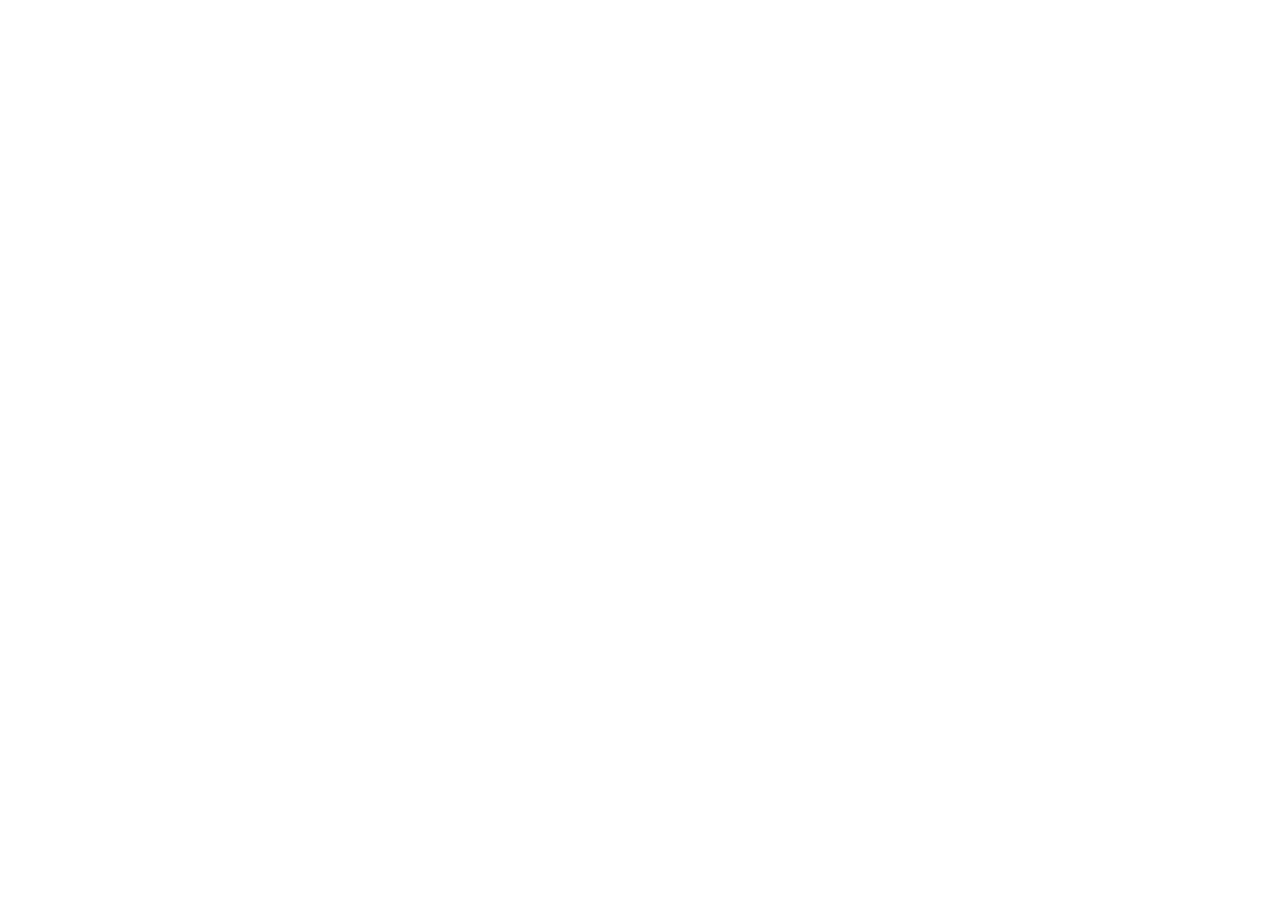
==== desarrollo02.html @ b02fa7e0 "Add files via upload" ====
<!DOCTYPE html>
<html lang="en">
<head>
    <meta charset="UTF-8">
    <meta name="viewport" content="width=device-width, initial-scale=1.0">
    <link rel="stylesheet" href="https://stackpath.bootstrapcdn.com/bootstrap/4.5.0/css/bootstrap.min.css" integrity="sha384-9aIt2nRpC12Uk9gS9baDl411NQApFmC26EwAOH8WgZl5MYYxFfc+NcPb1dKGj7Sk" crossorigin="anonymous">
    <title>Desarrollo 2</title>
    <link rel="stylesheet" href="css.estilos/">
</head>
<body>
    

    <script src="https://code.jquery.com/jquery-3.5.1.slim.min.js" integrity="sha384-DfXdz2htPH0lsSSs5nCTpuj/zy4C+OGpamoFVy38MVBnE+IbbVYUew+OrCXaRkfj" crossorigin="anonymous"></script>
    <script src="https://cdn.jsdelivr.net/npm/popper.js@1.16.0/dist/umd/popper.min.js" integrity="sha384-Q6E9RHvbIyZFJoft+2mJbHaEWldlvI9IOYy5n3zV9zzTtmI3UksdQRVvoxMfooAo" crossorigin="anonymous"></script>
    <script src="https://stackpath.bootstrapcdn.com/bootstrap/4.5.0/js/bootstrap.min.js" integrity="sha384-OgVRvuATP1z7JjHLkuOU7Xw704+h835Lr+6QL9UvYjZE3Ipu6Tp75j7Bh/kR0JKI" crossorigin="anonymous"></script>
</body>
</html>
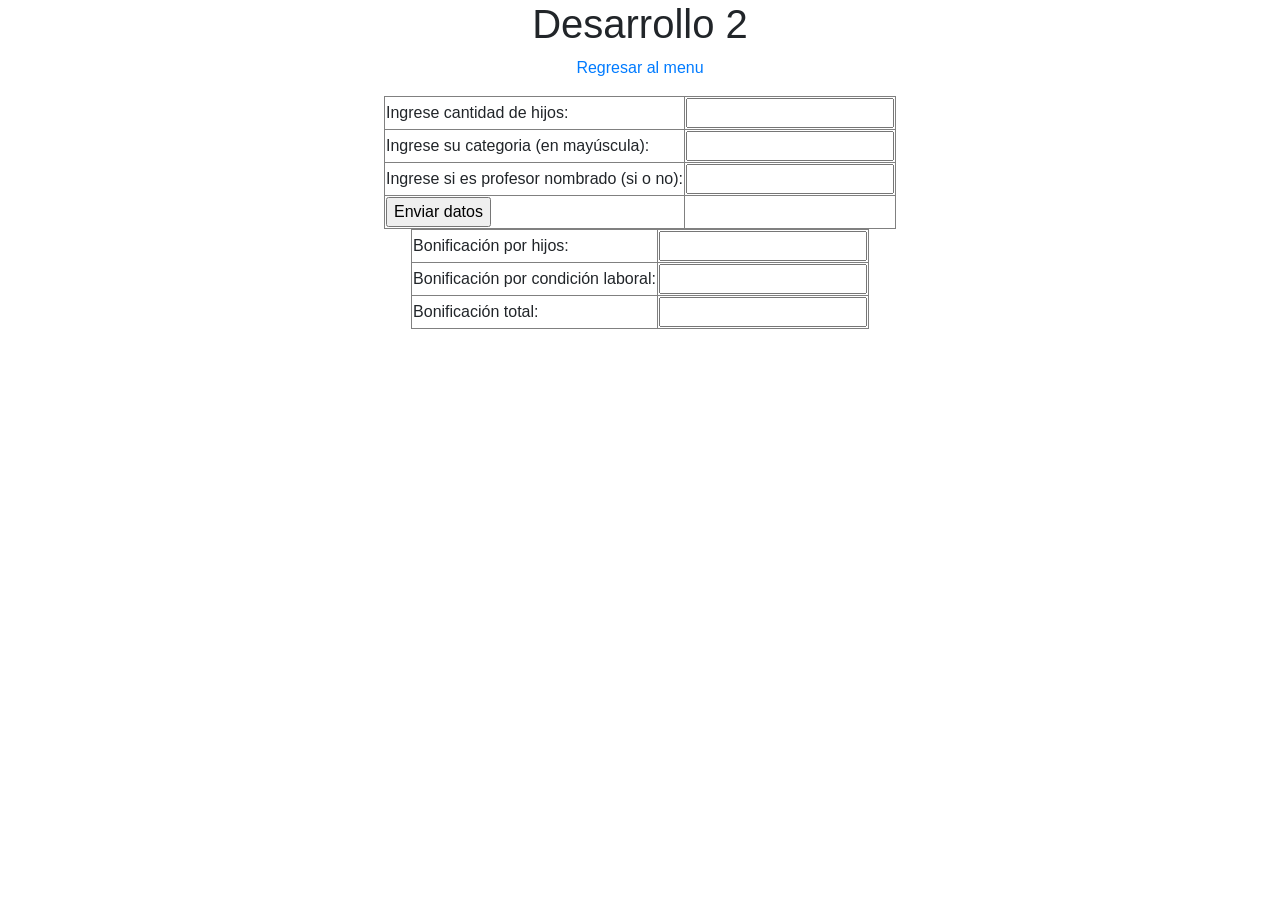
==== commit 2c1cc015: "Add files via upload" ====
--- a/desarrollo02.html
+++ b/desarrollo02.html
@@ -6,9 +6,45 @@
     <link rel="stylesheet" href="https://stackpath.bootstrapcdn.com/bootstrap/4.5.0/css/bootstrap.min.css" integrity="sha384-9aIt2nRpC12Uk9gS9baDl411NQApFmC26EwAOH8WgZl5MYYxFfc+NcPb1dKGj7Sk" crossorigin="anonymous">
     <title>Desarrollo 2</title>
     <link rel="stylesheet" href="css.estilos/">
+    <script type="text/javascript" src="js/ejercicio2.js"></script>
 </head>
 <body>
+    <h1 align="center">Desarrollo 2</h1>
+    <p align="center"><a href="index.html">Regresar al menu</a></p>
     
+    <form action="" name="registro">
+        <table border="1" align="center">
+            <tr>
+                <td>Ingrese cantidad de hijos: </td>
+                <td><input type="number" name="comisionH" id="comisi0nH"></td>
+            </tr>
+            <tr>
+                <td>Ingrese su categoria (en mayúscula): </td>
+                <td><input type="text" name="categoria" id="categor1a"></td>
+            </tr>
+            <tr>
+                <td>Ingrese si es profesor nombrado (si o no): </td>
+                <td><input type="text" name="nombrado" id="nombrad0"></td>
+            </tr>
+            <tr>
+                <td><input type="button" name="btn1" value="Enviar datos" onclick="mostrardato()"></td>
+            </tr>
+        </table>
+        <table border="1" align="center">
+            <tr>
+                <td>Bonificación por hijos: </td>
+                <td><input type="number" name="mostrarBoniH" id="mostrarBoniH"></td>
+            </tr>
+            <tr>
+                <td>Bonificación por condición laboral: </td>
+                <td><input type="number" name="mostrarBoniL" id="mostrarBoniL"></td>
+            </tr>
+            <tr>
+                <td>Bonificación total: </td>
+                <td><input type="number" name="mostrarBoniT" id="mostrarBoniT"></td>
+            </tr>
+        </table>
+    </form>
 
     <script src="https://code.jquery.com/jquery-3.5.1.slim.min.js" integrity="sha384-DfXdz2htPH0lsSSs5nCTpuj/zy4C+OGpamoFVy38MVBnE+IbbVYUew+OrCXaRkfj" crossorigin="anonymous"></script>
     <script src="https://cdn.jsdelivr.net/npm/popper.js@1.16.0/dist/umd/popper.min.js" integrity="sha384-Q6E9RHvbIyZFJoft+2mJbHaEWldlvI9IOYy5n3zV9zzTtmI3UksdQRVvoxMfooAo" crossorigin="anonymous"></script>
